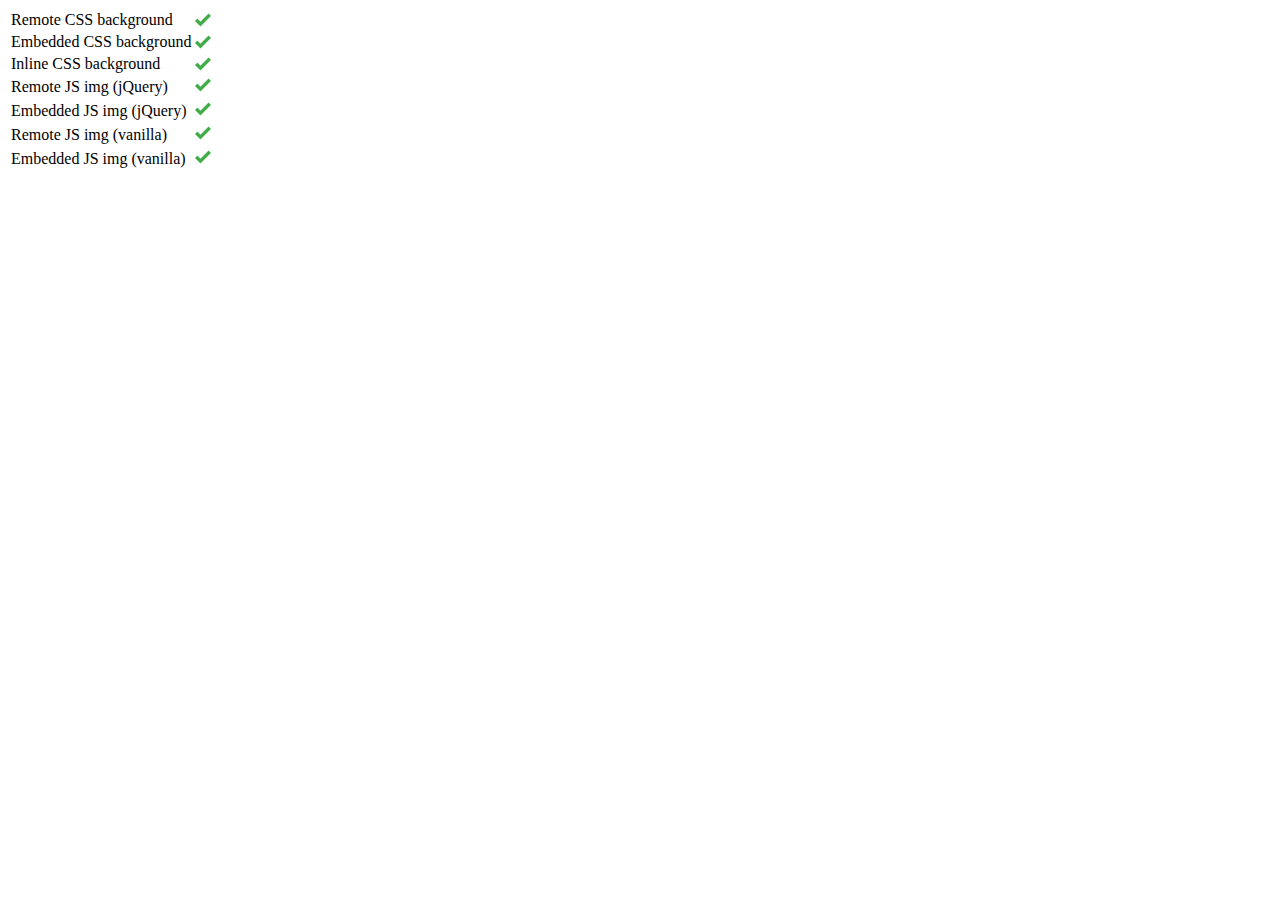
==== index.html @ 66c1c75e "Add some tests" ====
<!DOCTYPE html>
<html>
<head>
  <title>Proxy test</title>
  <meta http-equiv="Content-Type" content="text/html; charset=utf-8" />
  <meta name="viewport" content="width=device-width, initial-scale=1.0, maximum-scale=1.0, user-scalable=no">

  <!-- Stylesheets -->
  <link rel="stylesheet" href="css/main.css" />

  <!-- JS libraries -->
  <script src="https://code.jquery.com/jquery-3.1.1.slim.min.js"></script>
  <script src="js/main.js"></script>

  <!-- Inline styles -->
  <style type="text/css">
    #embedded-css-background {
      background-image: url(img/check.png);
    }
  </style>

  <!-- Inline JS -->
  <script type="text/javascript">
    $(function() {
      $('#embedded-jquery-img').attr('src', 'img/check.png');
      document.getElementById('embedded-js-img').src = 'img/check.png';
    });
  </script>
</head>
<body>
  <table>
    <tr>
      <td>Remote CSS background</td>
      <td><div id="remote-css-background"></div></td>
    </tr>
    <tr>
      <td>Embedded CSS background</td>
      <td><div id="embedded-css-background"></div></td>
    </tr>
    <tr>
      <td>Inline CSS background</td>
      <td><div style="background-image: url(img/check.png);"></div></td>
    </tr>
    <tr>
      <td>Remote JS img (jQuery)</td>
      <td><img id="remote-jquery-img" /></td>
    </tr>
    <tr>
      <td>Embedded JS img (jQuery)</td>
      <td><img id="embedded-jquery-img" /></td>
    </tr>
    <tr>
      <td>Remote JS img (vanilla)</td>
      <td><img id="remote-js-img" /></td>
    </tr>
    <tr>
      <td>Embedded JS img (vanilla)</td>
      <td><img id="embedded-js-img" /></td>
    </tr>
  </table>
</body>
</html>
---- css/main.css ----
div {
  height: 16px;
  width: 16px;
}

#remote-css-background {
  background-image: url(../img/check.png);
}
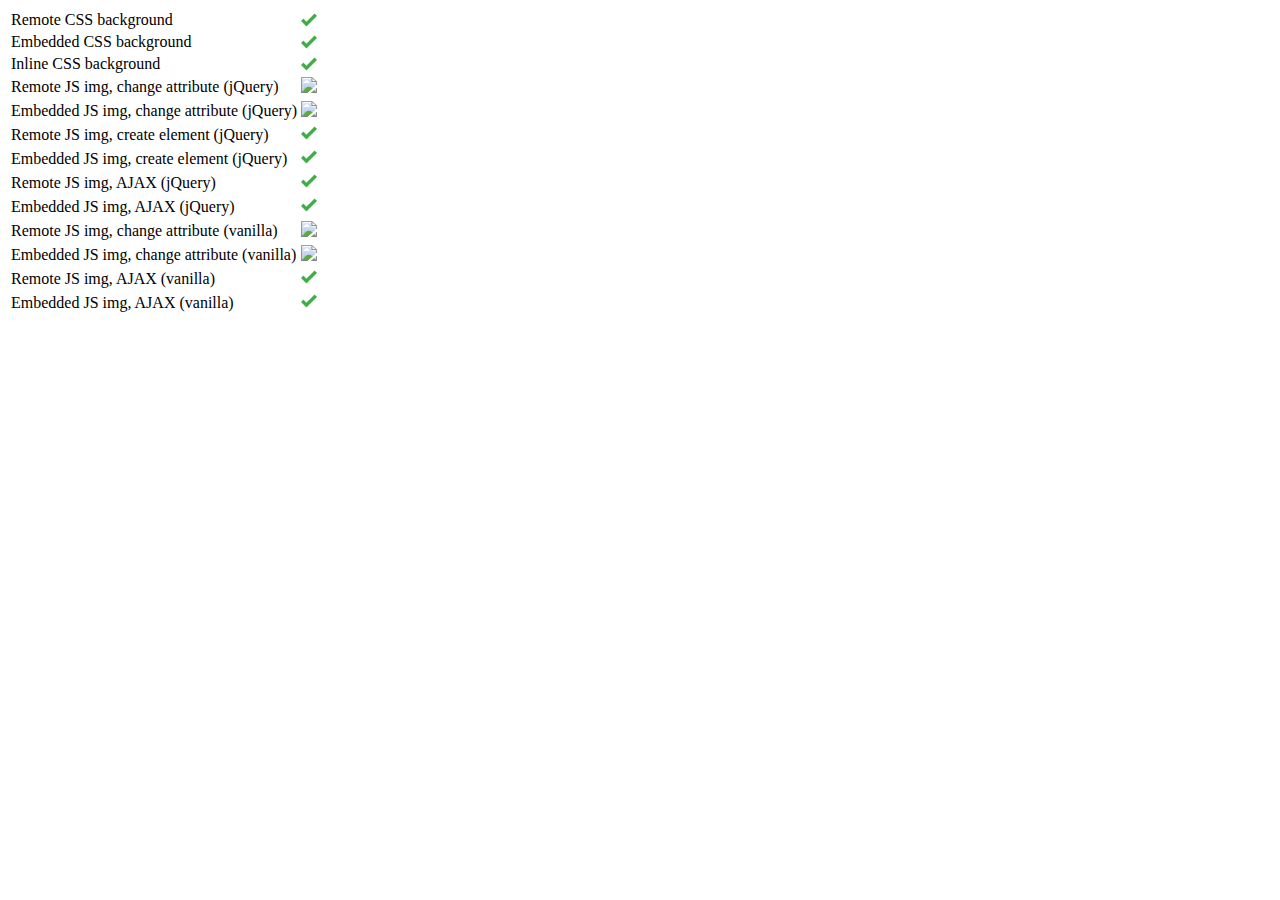
==== commit 014f144e: "Add some more test cases" ====
--- a/index.html
+++ b/index.html
@@ -9,7 +9,7 @@
   <link rel="stylesheet" href="css/main.css" />
 
   <!-- JS libraries -->
-  <script src="https://code.jquery.com/jquery-3.1.1.slim.min.js"></script>
+  <script src="https://code.jquery.com/jquery-3.1.1.min.js"></script>
   <script src="js/main.js"></script>
 
   <!-- Inline styles -->
@@ -23,7 +23,22 @@
   <script type="text/javascript">
     $(function() {
       $('#embedded-jquery-img').attr('src', 'img/check.png');
+      $('#embedded-jquery-create-img').append($('<img src="img/check.png" />'));
+      $.get('partials/check.html', function (data) {
+        $('#embedded-jquery-ajax-img').html(data);
+      });
+
       document.getElementById('embedded-js-img').src = 'img/check.png';
+
+      function reqListener () {
+        document.getElementById('embedded-js-ajax-img').innerHTML =
+          this.responseText;
+      }
+
+      var oReq = new XMLHttpRequest();
+      oReq.addEventListener('load', reqListener);
+      oReq.open('GET', 'partials/check.html');
+      oReq.send();
     });
   </script>
 </head>
@@ -42,20 +57,44 @@
       <td><div style="background-image: url(img/check.png);"></div></td>
     </tr>
     <tr>
-      <td>Remote JS img (jQuery)</td>
+      <td>Remote JS img, change attribute (jQuery)</td>
       <td><img id="remote-jquery-img" /></td>
     </tr>
     <tr>
-      <td>Embedded JS img (jQuery)</td>
+      <td>Embedded JS img, change attribute (jQuery)</td>
       <td><img id="embedded-jquery-img" /></td>
     </tr>
     <tr>
-      <td>Remote JS img (vanilla)</td>
+      <td>Remote JS img, create element (jQuery)</td>
+      <td id="remote-jquery-create-img"></td>
+    </tr>
+    <tr>
+      <td>Embedded JS img, create element (jQuery)</td>
+      <td id="embedded-jquery-create-img"></td>
+    </tr>
+    <tr>
+      <td>Remote JS img, AJAX (jQuery)</td>
+      <td id="remote-jquery-ajax-img"></td>
+    </tr>
+    <tr>
+      <td>Embedded JS img, AJAX (jQuery)</td>
+      <td id="embedded-jquery-ajax-img"></td>
+    </tr>
+    <tr>
+      <td>Remote JS img, change attribute (vanilla)</td>
       <td><img id="remote-js-img" /></td>
     </tr>
     <tr>
-      <td>Embedded JS img (vanilla)</td>
+      <td>Embedded JS img, change attribute (vanilla)</td>
       <td><img id="embedded-js-img" /></td>
+    </tr>
+    <tr>
+      <td>Remote JS img, AJAX (vanilla)</td>
+      <td id="remote-js-ajax-img"></td>
+    </tr>
+    <tr>
+      <td>Embedded JS img, AJAX (vanilla)</td>
+      <td id="embedded-js-ajax-img"></td>
     </tr>
   </table>
 </body>
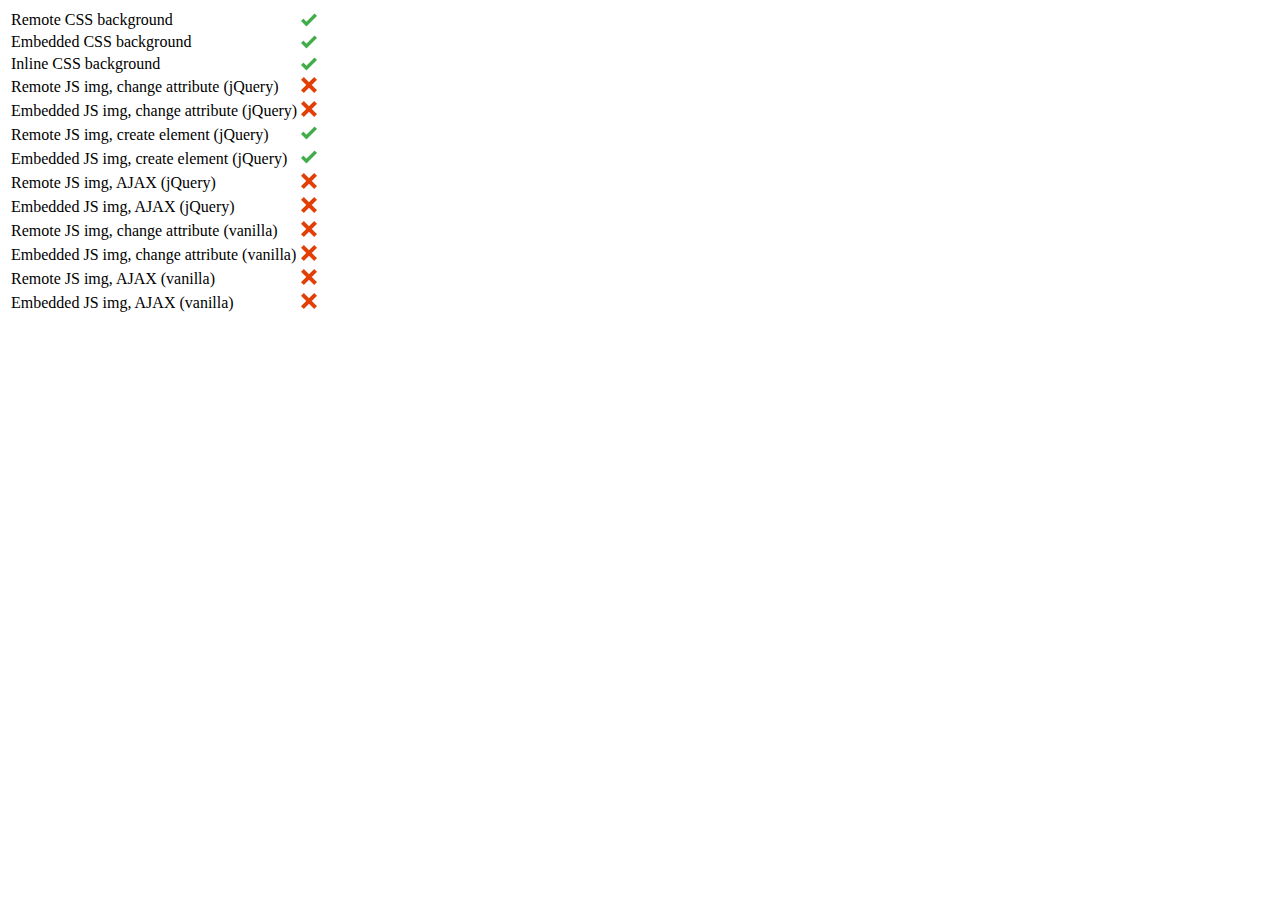
==== commit 8fa8e891: "Add jQuery" ====
--- a/index.html
+++ b/index.html
@@ -9,7 +9,7 @@
   <link rel="stylesheet" href="css/main.css" />
 
   <!-- JS libraries -->
-  <script src="https://code.jquery.com/jquery-3.1.1.min.js"></script>
+  <script src="js/jquery.js"></script>
   <script src="js/main.js"></script>
 
   <!-- Inline styles -->
